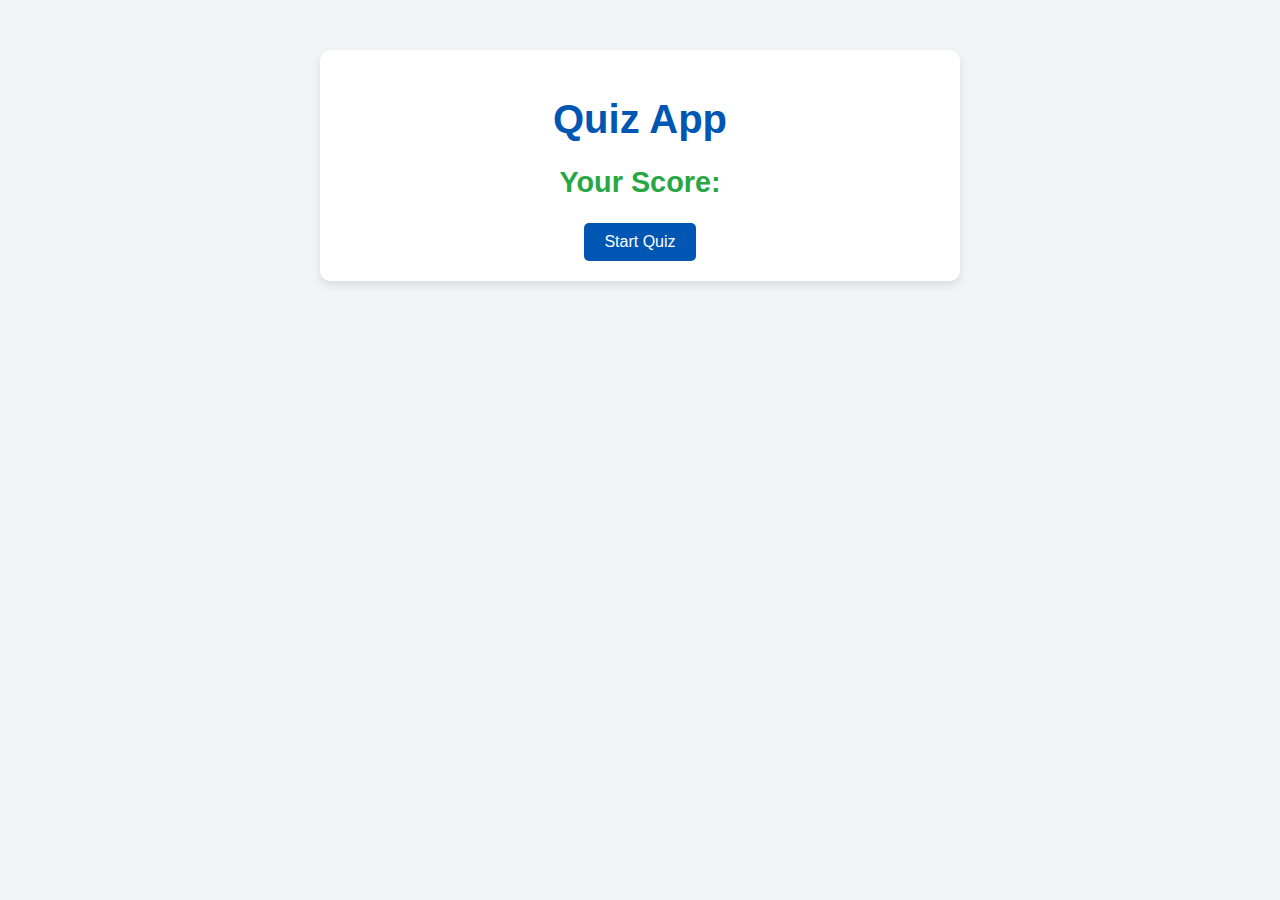
==== quiz_app/index.html @ ff3cd8a6 "quiz app initiated" ====
<!DOCTYPE html>
<html lang="en">
<head>
    <meta charset="UTF-8">
    <meta name="viewport" content="width=device-width, initial-scale=1.0">
    <title>Document</title>
    <link rel="stylesheet" href="style.css">
</head>
<body>
    <div class="container">
        <h1>Quiz App</h1>
        <div id="quiz-container">
            <div id="question-container" class="hidden">
                <h2 id="question-text"></h2>
                <ul id="choice-list">

                </ul>
                <button id="next-btn" class="hidden">Next Question</button>
            </div>
            <div id="result-container" class="hidden">
                <h2>Your Score:</h2>
                <p id="score"></p>
                <button id="restart-btn" class="hidden">Restart Quiz</button>
            </div>
            <button id="start-btn">Start Quiz</button>
        </div>
    </div>    
    <script src="script.js"></script>
</body>
</html>
---- quiz_app/style.css ----
/* General Styling */
body {
    font-family: 'Arial', sans-serif;
    margin: 0;
    padding: 0;
    background-color: #f3f4f6;
    color: #333;
}
 
/* Container */
.container {
    max-width: 600px;
    margin: 50px auto;
    padding: 20px;
    background-color: #fff;
    border-radius: 10px;
    box-shadow: 0 4px 10px rgba(0, 0, 0, 0.1);
    text-align: center;
}
 
/* Header */
h1 {
    color: #0056b3;
    margin-bottom: 20px;
    font-size: 2.5em;
}
 
/* Question Text */
#question-container {
    margin: 20px 0;
}
 
#question-text {
    font-size: 1.5em;
    color: #444;
}
 
/* Choice List */
#choice-list {
    list-style-type: none;
    padding: 0;
    margin: 20px 0;
}
 
#choice-list li {
    margin: 10px 0;
    padding: 10px;
    background-color: #e9ecef;
    border: 1px solid #ddd;
    border-radius: 5px;
    cursor: pointer;
    transition: background-color 0.3s ease;
}
 
#choice-list li:hover {
    background-color: #dee2e6;
}
 
/* Buttons */
button {
    padding: 10px 20px;
    font-size: 1em;
    color: #fff;
    background-color: #0056b3;
    border: none;
    border-radius: 5px;
    cursor: pointer;
    transition: background-color 0.3s ease;
}
 
button:hover {
    background-color: #003d80;
}
 
button.hidden {
    display: none;
}
 
/* Result Container */
#result-container {
    margin-top: 20px;
}
 
#result-container h2 {
    font-size: 1.8em;
    color: #28a745;
}
 
#result-container p {
    font-size: 1.2em;
    color: #444;
}
 
/* Responsive Design */
@media screen and (max-width: 768px) {
    .container {
        padding: 15px;
    }
 
    h1 {
        font-size: 2em;
    }
 
    #question-text {
        font-size: 1.2em;
    }
 
    button {
        font-size: 0.9em;
        padding: 8px 15px;
    }
}
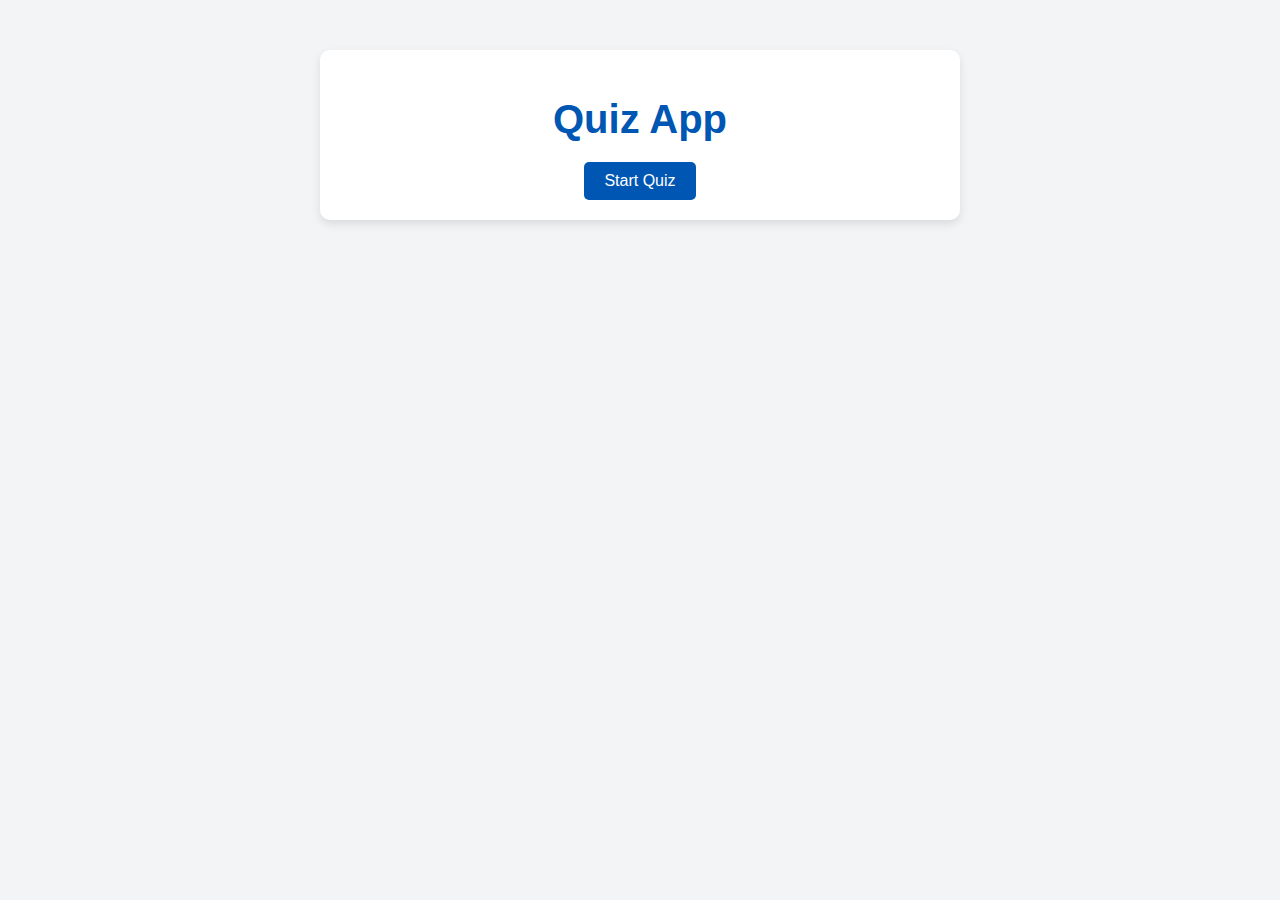
==== commit a3b0e7ae: "complete quiz app" ====
--- a/quiz_app/index.html
+++ b/quiz_app/index.html
@@ -15,12 +15,12 @@
                 <ul id="choice-list">
 
                 </ul>
-                <button id="next-btn" class="hidden">Next Question</button>
+                <button id="next-btn" class="hidden">Next</button>
             </div>
             <div id="result-container" class="hidden">
-                <h2>Your Score:</h2>
+                <h2>Your Score</h2>
                 <p id="score"></p>
-                <button id="restart-btn" class="hidden">Restart Quiz</button>
+                <button id="restart-btn">Restart Quiz</button>
             </div>
             <button id="start-btn">Start Quiz</button>
         </div>
--- a/quiz_app/style.css
+++ b/quiz_app/style.css
@@ -55,6 +55,26 @@
 #choice-list li:hover {
     background-color: #dee2e6;
 }
+
+/* #choice-list li:active{
+    background-color: #a1c6eb;
+}
+
+#choice-list li:focus{
+    background-color: #a1c6eb;
+} */
+
+.clicked{
+    background-color: #a1c6eb;
+}
+
+.hidden {
+    display: none;
+}
+
+.disabled{
+    opacity: 0.6;
+}
  
 /* Buttons */
 button {
